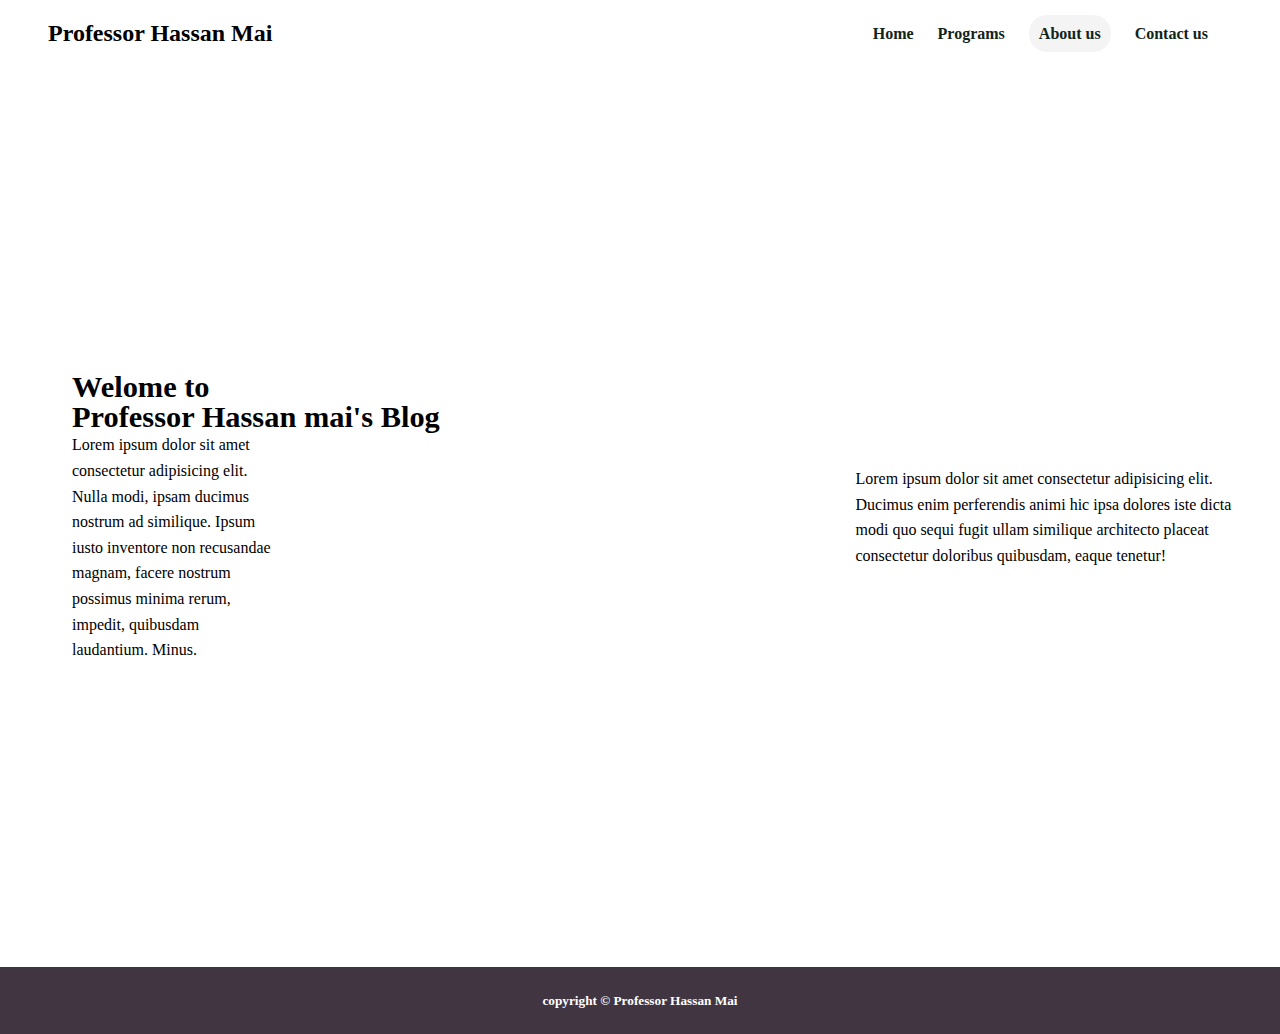
==== about.html @ 07019595 "First commit" ====
<!DOCTYPE html>
<html lang="en">
<head>
    <meta charset="UTF-8">
    <meta http-equiv="X-UA-Compatible" content="IE=edge">
    <meta name="viewport" content="width=device-width, initial-scale=1.0">
    <title>About us || ATBU</title>
    <link rel="stylesheet" href="CSS/style.css">
</head>
<body>
    <div class="container">
        <nav>
            <div class="logo">Professor Hassan Mai</div>
            <ul class="links">
                <li><a href="index.html"> Home </a> </li>
                <li><a href="programs.html"> Programs </a> </li>
                <li><a href="about.html"  class="active"> About us </a> </li>
                <li><a href="contact.html"> Contact us </a> </li>
            </ul>
        </nav>
        <main>
            <section class="hero">
                <div class="welcome">
                    <h1>Welome to <br> Professor Hassan mai's Blog</h1>
                    <p>
                        Lorem ipsum dolor sit amet consectetur adipisicing elit. Nulla modi, ipsam ducimus nostrum ad
                        similique. Ipsum iusto
                        inventore non recusandae magnam, facere nostrum possimus minima rerum, impedit, quibusdam
                        laudantium. Minus.
                    </p>
                </div>
                <div class="welocme-img">
                    <p>Lorem ipsum dolor sit amet consectetur adipisicing elit. Ducimus enim perferendis animi hic ipsa
                        dolores iste dicta modi quo sequi fugit ullam similique architecto placeat consectetur doloribus
                        quibusdam, eaque tenetur!</p>
                </div>
            </section>
    
        </main>
        <footer>
            <h5>copyright &copy; Professor Hassan Mai</h5>
    
        </footer>
    </div>
    <script src="JS/main.js"></script>
</body>
</html>
---- CSS/style.css ----
:root{
    --primary:  #010626;
    --secondary: #0B1340;
    --highlight:  #8B8C8B;
    --main:  #10241B;
    --support: #0D0D0D;
}
*{
    padding: 0;
    margin: 0;
    box-sizing: border-box;
}
.container{
    max-width: 1400px;
    margin: auto;
    line-height: 1.6rem;
    font-size: 16px;
    font-family: cursive;
}
nav{
    display: flex;
    justify-content: space-between;
    padding: 1.3rem 3rem;
    /* background-color: #f4f4;
    border: 1px solid rebeccapurple; */
    align-items: center;
    
}
.logo{
    font-size: 1.5rem;
    font-family: serif;
    font-weight: bold;
}
.links{
    list-style: none;
    display: flex;
}
.links a{
    text-decoration: none;
    margin-right: 1.5rem;
    color: var(--main);
    font-weight: bold;
    transform: translateY(-100);
    transition: all 3s;
}
.links a:hover{
    color: var(--primary);
    text-decoration: underline;
}
.links a.active{
    background-color: #f4f4f4;
    padding: 10px;
    border-radius: 18px;
    color: var(--main);
}
main{
    /* padding: 3rem; */
}
img{
    width: 100%;
}
.hero{
    background-image: url('../IMAGES/cow.jpg');
    background-position: center;
    background-size: cover;
    padding: 3rem;
    display: flex;
    height: 100vh;
    justify-content: center;
    align-items: center;
    /* border: 1px solid red; */
    margin: 0;

}
.welcome{
    margin: 0 30% 0 0 ;
    padding: 1.5rem;
    border-radius: 10px;
}
.welcome h1{
    font-size: 1.9rem;
    line-height: 1.9rem;
}
.btn-contact{
    padding: 1rem 1.5rem;
    border: none;
    color: #ffffff;
    background: #811181;
    border-radius: 5px;
    margin: 1rem 0;
}
.btn-contact a{
    color: #ffffff;
    text-decoration: none;
}
.wel-head{
    color: var(--primary);
}
.welcome h3{
    /* color: rgb(68, 98, 68); */
}
.welcome p{
    font: 1.1rem;
    width: 50%;
}
.burger .line{
    width: 28px;
    height: 4px;
    background-color: red;
    margin: 3px;
}
.burger{
    display: none;
}
.details{
    background-color: #f4f4f490;
    padding: 3rem;
    margin: 1.4rem;
    display: flex;

}
.attribute{
    display: flex;
    padding: 3rem;
}
.quotes{
    font-size: 1.9rem;
    font-family: 'Courier New', Courier, monospace;
    
}
footer{
    display: flex;
    justify-content: center;
    padding: 1.3rem;
    position: relative;
    bottom: 0;
    right: 0;
    left: 0;
    background-color: rgb(65, 53, 65);
    width: 100%;
    color: white;
}

@media screen {
.welcome {
        /* background: #f4f4f419; */

    }
}
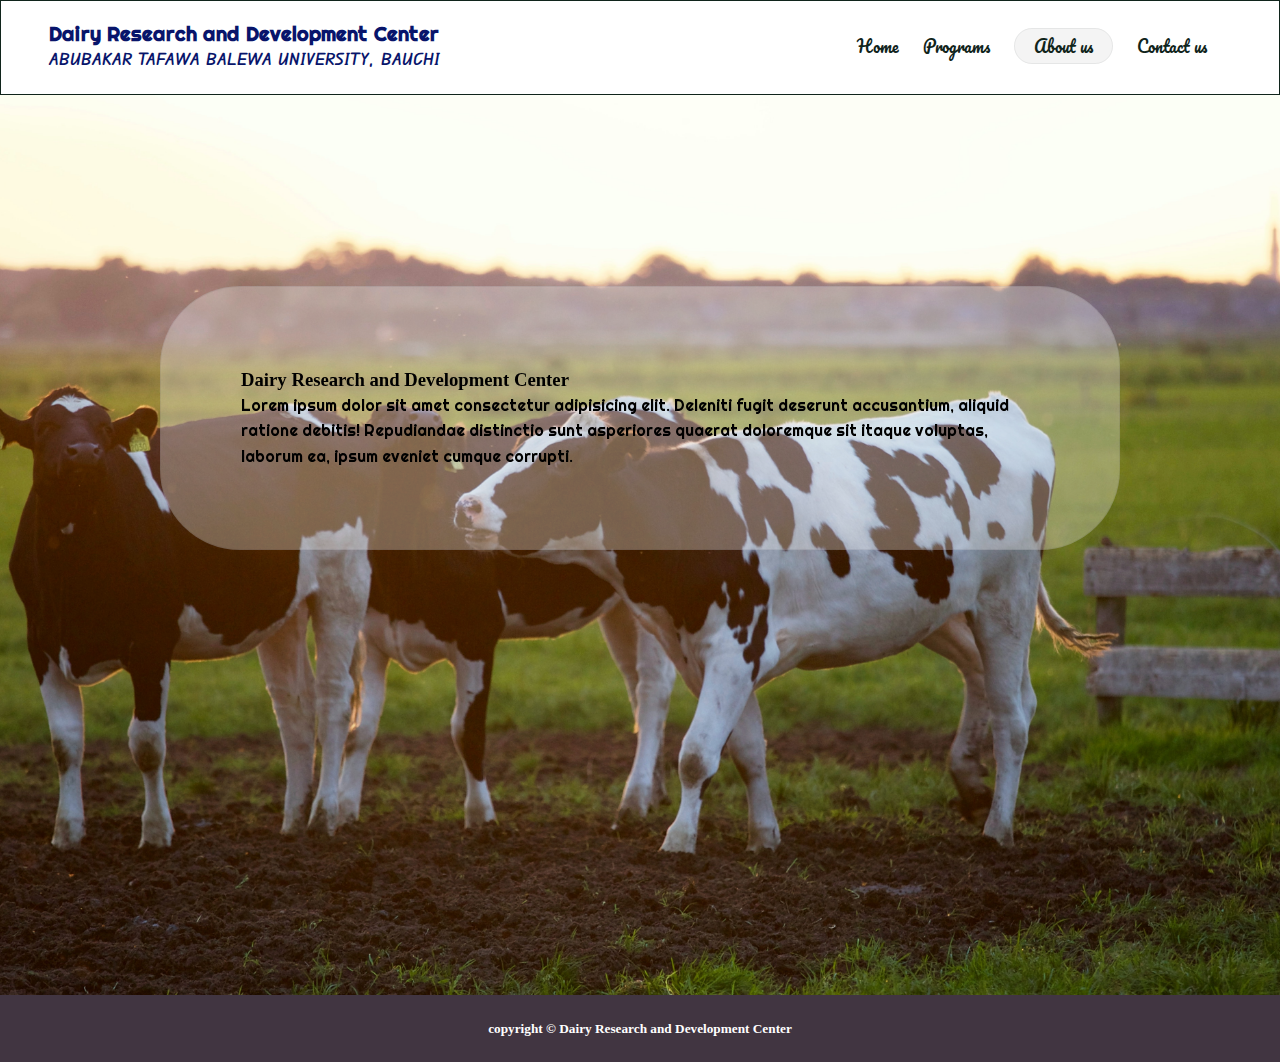
==== commit 26d933a9: "HTML and Css done" ====
--- a/about.html
+++ b/about.html
@@ -10,35 +10,35 @@
 <body>
     <div class="container">
         <nav>
-            <div class="logo">Professor Hassan Mai</div>
+            <div class="logo">
+                <h5>Dairy Research and Development Center </h5>
+                <h6>ABUBAKAR TAFAWA BALEWA UNIVERSITY, BAUCHI</h6>
+            </div>
             <ul class="links">
                 <li><a href="index.html"> Home </a> </li>
                 <li><a href="programs.html"> Programs </a> </li>
                 <li><a href="about.html"  class="active"> About us </a> </li>
                 <li><a href="contact.html"> Contact us </a> </li>
             </ul>
+            <div class="burger">
+                <div class="line one"></div>
+                <div class="line two"></div>
+                <div class="line three"></div>
+            </div>
         </nav>
         <main>
-            <section class="hero">
-                <div class="welcome">
-                    <h1>Welome to <br> Professor Hassan mai's Blog</h1>
-                    <p>
-                        Lorem ipsum dolor sit amet consectetur adipisicing elit. Nulla modi, ipsam ducimus nostrum ad
-                        similique. Ipsum iusto
-                        inventore non recusandae magnam, facere nostrum possimus minima rerum, impedit, quibusdam
-                        laudantium. Minus.
-                    </p>
-                </div>
-                <div class="welocme-img">
-                    <p>Lorem ipsum dolor sit amet consectetur adipisicing elit. Ducimus enim perferendis animi hic ipsa
-                        dolores iste dicta modi quo sequi fugit ullam similique architecto placeat consectetur doloribus
-                        quibusdam, eaque tenetur!</p>
-                </div>
-            </section>
+            <section class="about">
+              <div class="light-bg">
+                <h3> Dairy Research and Development Center </h3>
+                <p>Lorem ipsum dolor sit amet consectetur adipisicing elit. Deleniti fugit deserunt accusantium, aliquid ratione
+                    debitis! Repudiandae distinctio sunt asperiores quaerat doloremque sit itaque voluptas, laborum ea, ipsum eveniet
+                    cumque corrupti.</p>    
+              </div>
+               </section>
     
         </main>
         <footer>
-            <h5>copyright &copy; Professor Hassan Mai</h5>
+            <h5>copyright &copy; Dairy Research and Development Center </h5>
     
         </footer>
     </div>
--- a/CSS/style.css
+++ b/CSS/style.css
@@ -1,35 +1,48 @@
+@import url('https://fonts.googleapis.com/css2?family=Edu+QLD+Beginner&family=Edu+VIC+WA+NT+Beginner&family=Pacifico&family=Righteous&family=Roboto:wght@100;400&display=swap');
+
+*{
+    padding: 0;
+    margin: 0;
+    box-sizing: border-box;
+}
 :root{
-    --primary:  #010626;
+    --primary:  #08156b;
     --secondary: #0B1340;
     --highlight:  #8B8C8B;
     --main:  #10241B;
     --support: #0D0D0D;
-}
-*{
-    padding: 0;
-    margin: 0;
-    box-sizing: border-box;
+    --fottext: Edu VIC WA NT Beginner;
+    --subtext: Edu QLD Beginner;
+    --tough: Pacifico;
+    
+    
+}
+p{
+    font-family: "Righteous";
 }
 .container{
     max-width: 1400px;
     margin: auto;
     line-height: 1.6rem;
     font-size: 16px;
-    font-family: cursive;
+    font-family: 'Robato';
 }
 nav{
     display: flex;
     justify-content: space-between;
     padding: 1.3rem 3rem;
-    /* background-color: #f4f4;
-    border: 1px solid rebeccapurple; */
+    /* background-color: ; */
+    border: 1px solid var(--main);
     align-items: center;
-    
 }
 .logo{
     font-size: 1.5rem;
-    font-family: serif;
-    font-weight: bold;
+    font-family: 'Righteous';
+    color: var(--primary);
+}
+.logo h6{
+    font-size: 1rem;
+    font-family: var(--subtext);
 }
 .links{
     list-style: none;
@@ -39,9 +52,10 @@
     text-decoration: none;
     margin-right: 1.5rem;
     color: var(--main);
-    font-weight: bold;
+    /* color: #10241B; */
     transform: translateY(-100);
     transition: all 3s;
+    font-family: var(--tough);
 }
 .links a:hover{
     color: var(--primary);
@@ -49,13 +63,11 @@
 }
 .links a.active{
     background-color: #f4f4f4;
-    padding: 10px;
+    padding: 3px 19px;
     border-radius: 18px;
-    color: var(--main);
-}
-main{
-    /* padding: 3rem; */
-}
+    border: 1px solid #10241B10;
+}
+
 img{
     width: 100%;
 }
@@ -76,16 +88,22 @@
     margin: 0 30% 0 0 ;
     padding: 1.5rem;
     border-radius: 10px;
+    font-family: "Roboto";
 }
 .welcome h1{
     font-size: 1.9rem;
     line-height: 1.9rem;
+    color: var(--primary);
+    font-family: var(--tough);
+}
+.welcome h5{
+    font-family: var(--subtext);
 }
 .btn-contact{
     padding: 1rem 1.5rem;
     border: none;
     color: #ffffff;
-    background: #811181;
+    background: var(--primary);
     border-radius: 5px;
     margin: 1rem 0;
 }
@@ -95,13 +113,15 @@
 }
 .wel-head{
     color: var(--primary);
-}
-.welcome h3{
-    /* color: rgb(68, 98, 68); */
+    text-shadow: rgb(67, 72, 81) 0px 3px 3px;
+    display: inline-block;
+    margin: 10px 0;
 }
 .welcome p{
-    font: 1.1rem;
+    font-size: 1.1rem;
     width: 50%;
+    padding: 1.3rem 0;
+    font-family: var(--subtext);
 }
 .burger .line{
     width: 28px;
@@ -116,16 +136,36 @@
     background-color: #f4f4f490;
     padding: 3rem;
     margin: 1.4rem;
-    display: flex;
+    display: grid;
+    grid-template-columns: repeat(auto-fill, minmax(400px, 1fr));
 
 }
 .attribute{
     display: flex;
     padding: 3rem;
+    /* flex-direction: column; */
+}
+.attribute h3{
+    text-align: right;
+    padding: 1rem;
+}
+.mai, .vc{
+    padding: 1.5rem;
 }
 .quotes{
     font-size: 1.9rem;
     font-family: 'Courier New', Courier, monospace;
+    
+}
+.program{
+    height: 100vh;
+}
+.purpose{
+    padding: 4rem;
+    /* border: 1px solid #010626; */
+    font-family: "Righteous";
+    display: grid;
+    grid-template-columns: repeat(auto-fill, minmax(400px, 1fr));
     
 }
 footer{
@@ -141,9 +181,49 @@
     color: white;
 }
 
-@media screen {
+
+/* CONTACT */
+.contact{
+    display: flex;
+    flex-direction: column;
+    justify-content: center;
+    align-items: center;
+    height: 80vh;
+}
+.contact-section h1{
+    margin: 1.5rem 0;
+}
+.contact-section{
+    margin: 1rem 10rem;
+    padding:  3rem 5rem 5rem 5rem;
+    background-color: #f4f4f4;
+    border-radius: 5rem;
+    border: 1px solid #01062610;
+}
+
+
+
+/* ABOUT US */
+.light-bg{
+    position: fixed;
+    top: 30%;
+    background-color: #f4f4f450;
+    margin: 1rem 10rem;
+    padding:  5rem;
+    border-radius: 5rem;
+    border: 1px solid #01062610;
+}
+
+.about{
+    height: 100vh;
+    background-image: url('../IMAGES/two-cows.jpg');
+    background-position: center;
+    background-size: cover;
+}
+@media only screen and (max-width: 600px) {
 .welcome {
-        /* background: #f4f4f419; */
+        background: #f4f4f419;
+        border: red solid 1px;
 
     }
 }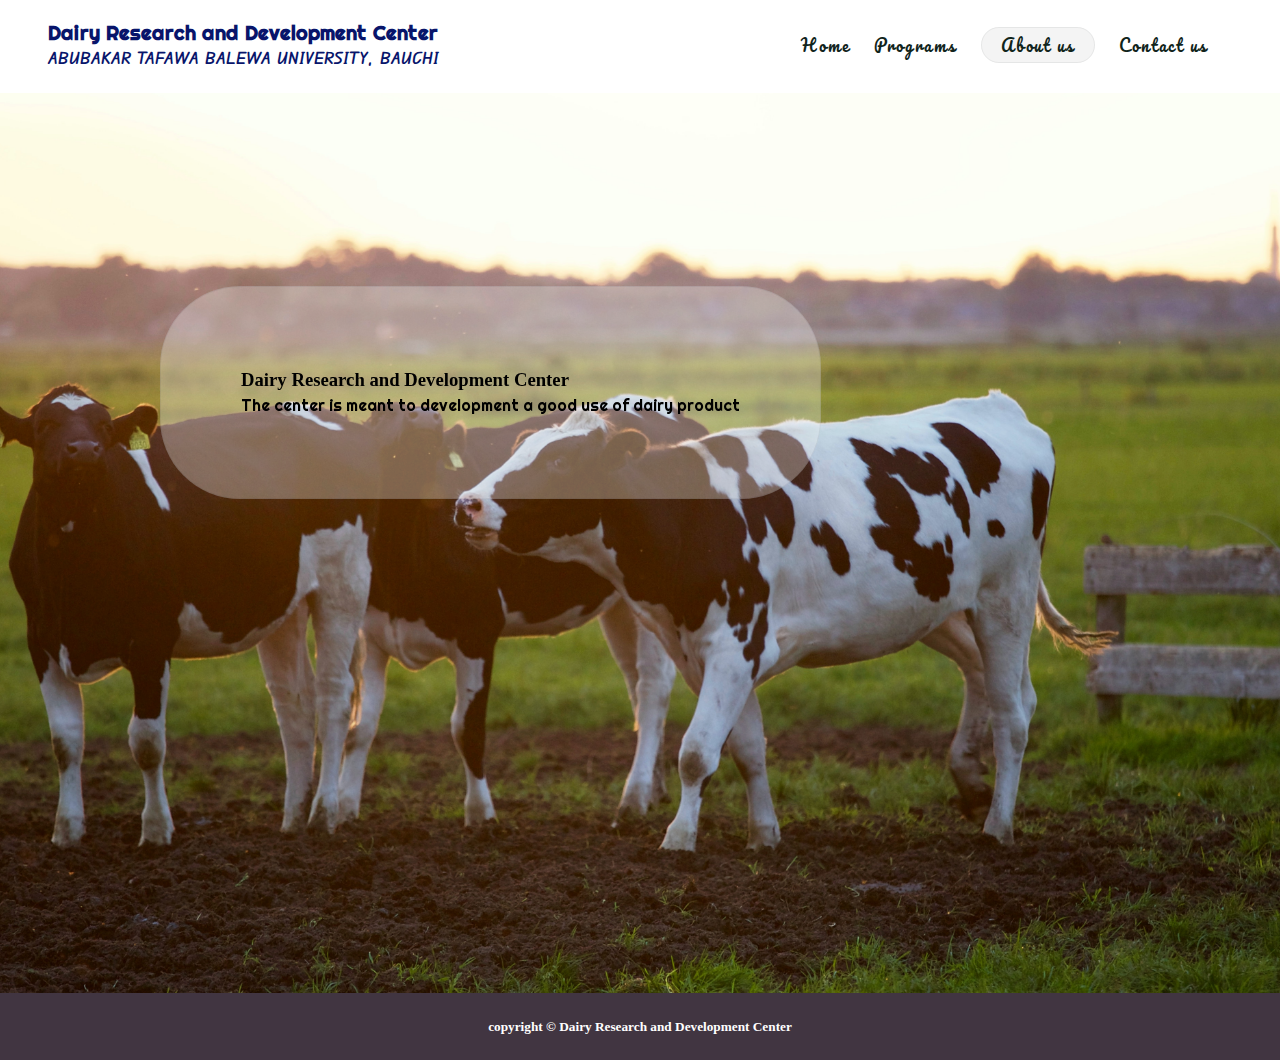
==== commit 3e7cdb27: "Home page responsive design implemented" ====
--- a/about.html
+++ b/about.html
@@ -30,9 +30,7 @@
             <section class="about">
               <div class="light-bg">
                 <h3> Dairy Research and Development Center </h3>
-                <p>Lorem ipsum dolor sit amet consectetur adipisicing elit. Deleniti fugit deserunt accusantium, aliquid ratione
-                    debitis! Repudiandae distinctio sunt asperiores quaerat doloremque sit itaque voluptas, laborum ea, ipsum eveniet
-                    cumque corrupti.</p>    
+                <p>The center is meant to development a good  use of dairy product</p>    
               </div>
                </section>
     
--- a/CSS/style.css
+++ b/CSS/style.css
@@ -32,7 +32,7 @@
     justify-content: space-between;
     padding: 1.3rem 3rem;
     /* background-color: ; */
-    border: 1px solid var(--main);
+    /* border: 1px solid var(--main); */
     align-items: center;
 }
 .logo{
@@ -47,13 +47,13 @@
 .links{
     list-style: none;
     display: flex;
+    justify-content: space-around;
 }
 .links a{
     text-decoration: none;
     margin-right: 1.5rem;
     color: var(--main);
-    /* color: #10241B; */
-    transform: translateY(-100);
+    letter-spacing: 1.9px;
     transition: all 3s;
     font-family: var(--tough);
 }
@@ -67,6 +67,21 @@
     border-radius: 18px;
     border: 1px solid #10241B10;
 }
+.burger>div {
+    width: 28px;
+    height: 4px;
+    background-color: var(--primary);
+    margin: 5px;
+    transition: all .3s ease;
+}
+p{
+    text-justify: distribute;
+}
+
+.burger {
+    cursor: pointer;
+    display: none;
+}
 
 img{
     width: 100%;
@@ -80,7 +95,6 @@
     height: 100vh;
     justify-content: center;
     align-items: center;
-    /* border: 1px solid red; */
     margin: 0;
 
 }
@@ -95,6 +109,7 @@
     line-height: 1.9rem;
     color: var(--primary);
     font-family: var(--tough);
+    font-weight: 100;
 }
 .welcome h5{
     font-family: var(--subtext);
@@ -118,26 +133,17 @@
     margin: 10px 0;
 }
 .welcome p{
-    font-size: 1.1rem;
-    width: 50%;
+    font-size: 1.3rem;
+    width: 70%;
     padding: 1.3rem 0;
-    font-family: var(--subtext);
-}
-.burger .line{
-    width: 28px;
-    height: 4px;
-    background-color: red;
-    margin: 3px;
-}
-.burger{
-    display: none;
-}
+    font-family: var(--fottext);
+}
+
 .details{
     background-color: #f4f4f490;
     padding: 3rem;
     margin: 1.4rem;
-    display: grid;
-    grid-template-columns: repeat(auto-fill, minmax(400px, 1fr));
+    display: flex;
 
 }
 .attribute{
@@ -145,17 +151,17 @@
     padding: 3rem;
     /* flex-direction: column; */
 }
+.attribute > div{
+    padding: 1.3rem;
+}
 .attribute h3{
     text-align: right;
-    padding: 1rem;
-}
-.mai, .vc{
-    padding: 1.5rem;
-}
+    font-family: var(--fottext);
+}
+
 .quotes{
     font-size: 1.9rem;
     font-family: 'Courier New', Courier, monospace;
-    
 }
 .program{
     height: 100vh;
@@ -168,6 +174,7 @@
     grid-template-columns: repeat(auto-fill, minmax(400px, 1fr));
     
 }
+
 footer{
     display: flex;
     justify-content: center;
@@ -182,6 +189,7 @@
 }
 
 
+
 /* CONTACT */
 .contact{
     display: flex;
@@ -200,6 +208,7 @@
     border-radius: 5rem;
     border: 1px solid #01062610;
 }
+
 
 
 
@@ -220,10 +229,111 @@
     background-position: center;
     background-size: cover;
 }
-@media only screen and (max-width: 600px) {
+@media  screen and (max-width: 900px) {
+    body{
+        overflow-x: hidden;
+    }
+    .welcome {
+            margin: 0 0 0 0;
+            padding: 1.5rem;
+            border-radius: 10px;
+    
+        }
+    .burger{
+        display: block;
+    }
+
+  .links {
+      position: fixed;
+      right: 0;
+      height: 87vh;
+      bottom:0;
+      background-color: #08156b;
+      opacity: 0.9;
+      flex-direction: column;
+      align-items: center;
+      width: 100%;
+      transform: translateX(100%);
+      transition: transform 0.5s ease-in;
+      z-index: 10;
+  }
+  .links a{
+    color: white;
+  }
+  a.active{
+    color: var(--primary);
+  }
+  .mobile-nav{
+    transform: translateX(0%);
+  }
+  .purpose, .attribute, .details{
+    display: flex;
+    flex-direction: column;
+  }
+  @keyframes navLinkFade {
+      from {
+          opacity: 0;
+          transform: translateX(-500px);
+      }
+
+      to {
+          opacity: 1;
+          transform: translateX(0px);
+      }
+  }
+
+  .toggle .one {
+      transform: rotate(-45deg) translate(-5px, 6px);
+  }
+
+  .toggle .two {
+      opacity: 0;
+  }
+
+  .toggle .three {
+      transform: rotate(45deg) translate(-5px, -6px);
+  } 
+  
+
+}
+@media  screen and (max-width: 700px) {
+
 .welcome {
-        background: #f4f4f419;
-        border: red solid 1px;
-
+        margin: 0 0 0 0;
+        padding: 1.5rem;
+        border-radius: 10px 100px 10px 0;
+        border: #ffffff25 solid 1px;
+        background-color: #f4f4f425;
     }
-}+.welcome p {
+    width: 80%;
+    text-shadow: #ffffff 0px 3px 3px;
+    font-weight: bold;
+    /* font-style: italic; */
+
+}
+
+.logo {
+    font-size: 1.2rem;
+}
+.logo h6{
+    font-size: 1rem;
+}
+.hero{
+    padding: 1rem;
+}   
+}
+
+/* Tiny phones */
+@media  screen and (max-width: 400px) {
+
+.welcome {
+        margin: 0 0 0 0;
+        padding: 1rem;
+    }
+.welcome p {
+    width: 100%;
+}
+
+}
+
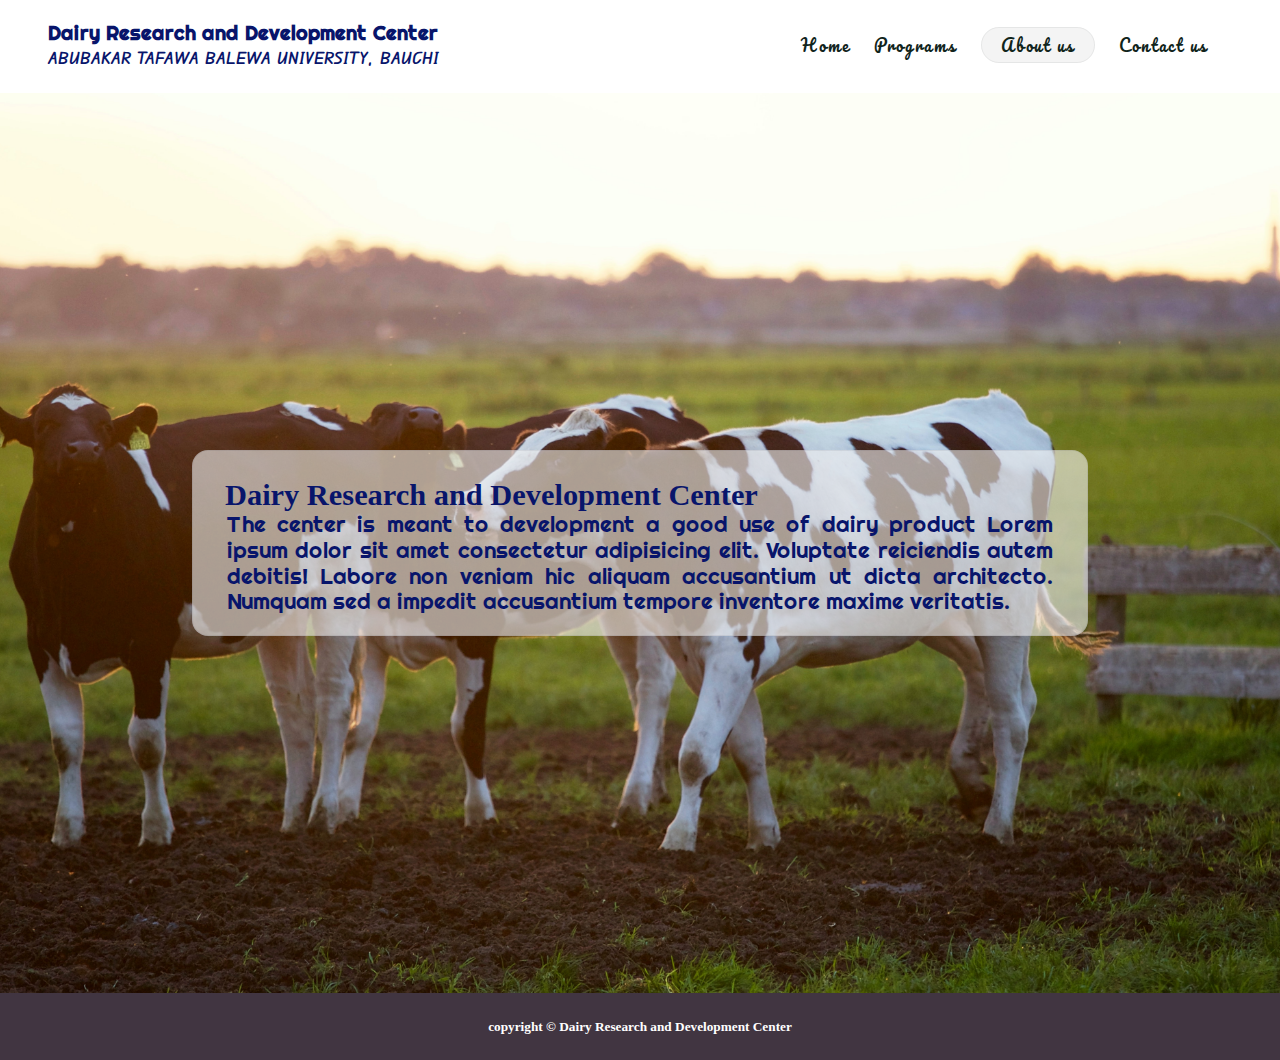
==== commit b8b1c1eb: "Contact and about page styled for mobile" ====
--- a/about.html
+++ b/about.html
@@ -29,8 +29,11 @@
         <main>
             <section class="about">
               <div class="light-bg">
-                <h3> Dairy Research and Development Center </h3>
-                <p>The center is meant to development a good  use of dairy product</p>    
+                <h3> Dairy Research and Development Center </h3> 
+                <p>The center is meant to development a good  use of dairy product
+                    Lorem ipsum dolor sit amet consectetur adipisicing elit. Voluptate reiciendis autem debitis! Labore non veniam hic aliquam accusantium ut dicta architecto. Numquam sed a impedit accusantium tempore inventore maxime veritatis.
+                    
+                </p>    
               </div>
                </section>
     
--- a/CSS/style.css
+++ b/CSS/style.css
@@ -4,6 +4,7 @@
     padding: 0;
     margin: 0;
     box-sizing: border-box;
+    font_family: 'Righteous';
 }
 :root{
     --primary:  #08156b;
@@ -192,35 +193,65 @@
 
 /* CONTACT */
 .contact{
-    display: flex;
-    flex-direction: column;
-    justify-content: center;
-    align-items: center;
-    height: 80vh;
-}
-.contact-section h1{
-    margin: 1.5rem 0;
+    background-image: url('../IMAGES/milking.jpg');
+        background-position: center;
+        background-size: cover;
+        display: flex;
+        justify-content: center;
+        align-items: center;
+    height: 100vh;
+    /* color: #ffffff99; */
+}
+.contact-section h3{
+    font-size: 1.9rem;
+    padding: 0 0 1rem 0;
+    color: var(--primary);
+    text-shadow: #ffffff 0px 3px 3px;
+}
+.contact-heading{
+    text-shadow: #ffffff 0px 3px 3px;
+    font-size: 1.3rem;
+
 }
 .contact-section{
-    margin: 1rem 10rem;
-    padding:  3rem 5rem 5rem 5rem;
+    position: fixed;
+    margin: 1rem 5rem;
+    max-width: 70%;
+    padding:  1.5rem;
     background-color: #f4f4f4;
-    border-radius: 5rem;
+    /* background-color: #08156b99; */
+    border-radius: 1rem;
     border: 1px solid #01062610;
-}
-
+
+}
+address{
+    font-size: 1.3rem;
+}
 
 
 
 /* ABOUT US */
 .light-bg{
-    position: fixed;
-    top: 30%;
-    background-color: #f4f4f450;
+    
+    /* position: fixed; */
+    background-color: #f4f4f499;
+    color: var(--primary);
     margin: 1rem 10rem;
-    padding:  5rem;
-    border-radius: 5rem;
+    padding:  1rem;
+    border-radius: 1rem;
     border: 1px solid #01062610;
+    max-width: 70%;
+    z-index: 1;
+    /* line-height: 1; */
+}
+.light-bg h3{
+    padding: 1rem 0 0 1rem;
+    font-size: 1.9rem;
+}
+.light-bg p{
+    font-size: 1.4rem;
+    padding:4px 1.1rem;
+    text-align: justify;
 }
 
 .about{
@@ -228,8 +259,11 @@
     background-image: url('../IMAGES/two-cows.jpg');
     background-position: center;
     background-size: cover;
-}
-@media  screen and (max-width: 900px) {
+    display: flex;
+        justify-content: center;
+        align-items: center;
+}
+@media  screen and (max-width: 940px) {
     body{
         overflow-x: hidden;
     }
@@ -322,6 +356,28 @@
 .hero{
     padding: 1rem;
 }   
+
+/* ABOUT US */
+.light-bg {
+    margin: 1rem 3rem;
+    max-width: 99%;
+}
+
+.light-bg h3 {
+    padding: .1rem 0 0 1rem;
+    font-size: 1.4rem;
+}
+
+.light-bg p {
+    font-size: 1.3rem;
+    padding:1rem 1rem;
+}
+
+/* CONTACT */
+.contact-section {
+    margin: 1rem 0;
+    max-width: 90%;
+}
 }
 
 /* Tiny phones */
@@ -334,6 +390,9 @@
 .welcome p {
     width: 100%;
 }
-
-}
-
+.light-bg {
+    margin: 1rem 1rem;
+}
+
+}
+
